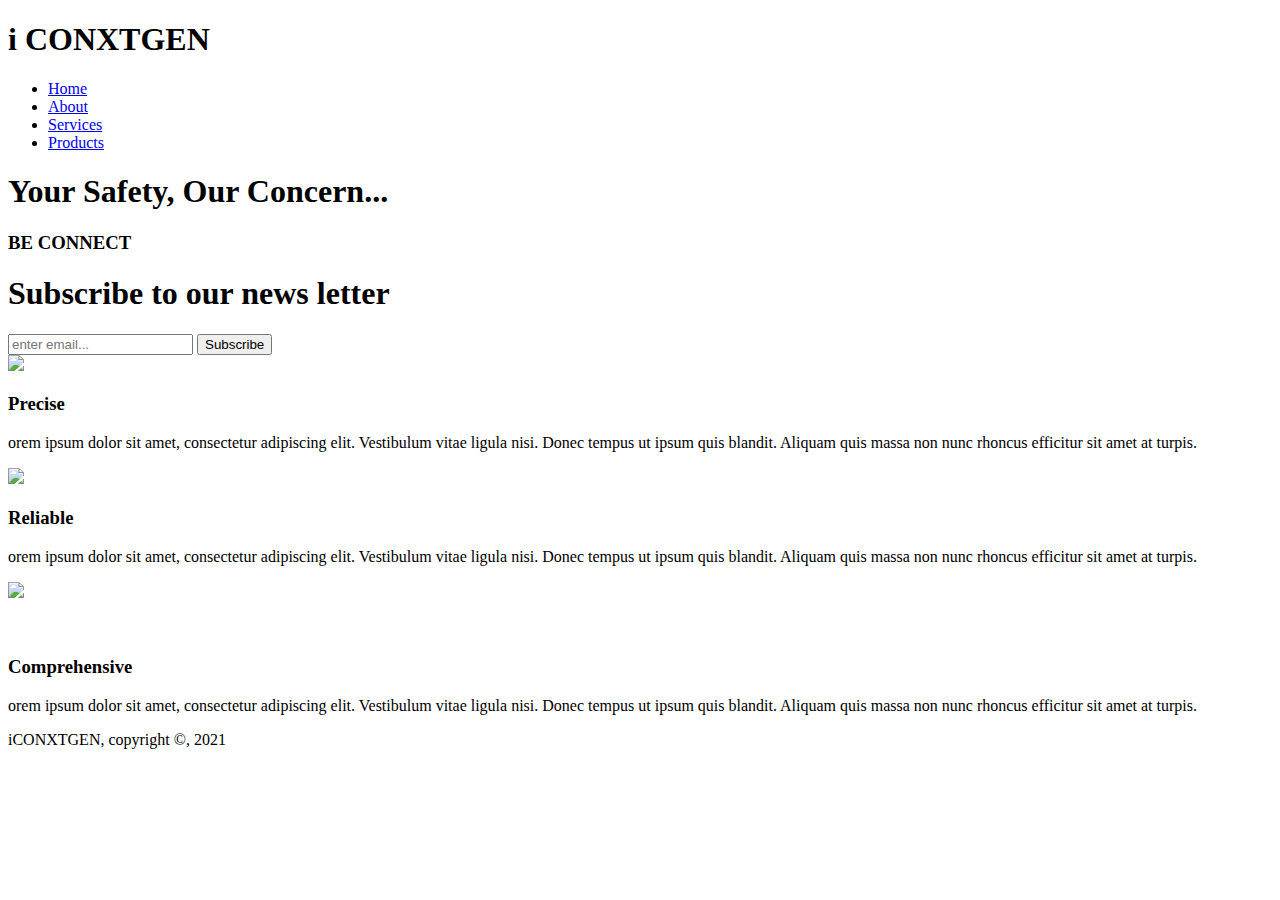
==== Index.html @ 9142546f "Add files via upload" ====
<!DOCTYPE html>
<html>
<head>
<meta charset="utf-8">
<meta name="viewport" content="width=device-width">
<meta name="description" content="Affordable and professional web Design">
<meta name="keyword" content="Web Design, affordable webdesign, professional web design">
<meta name="author" content="Sailendra Shrestha">
	<title>iCONXTGEN | Welcome</title>
	<link rel="stylesheet" type="text/css" href="./css/style.css">

	<link rel="stylesheet" href="https://cdnjs.cloudflare.com/ajax/libs/animate.css/4.1.1/animate.min.css"/>
</head>
<body>
	<header>
		<div Class = "container">
			<div id="branding">
			<h1> <span class="highlight"> 	 i   </span> CONXTGEN</h1> 
			</div>
			<nav>
				<ul>
					<li class="current"><a href="index.html">Home</a></li>
					<li><a href="about.html">About </a></li>
					<li><a href="services.html">Services</a></li>
					<li><a href="products.html">Products</a></li>
				</ul>
			</nav>	
		</div>	
	</header>
	<section id="showcase">
		<div class="container">
			<h1>Your Safety, Our Concern... </h1>
			<h3>BE CONNECT </h3> 
		
		</div>
	</section>
	<section id="newsletter">
		<div class="container">
			<h1>Subscribe to our news letter</h1>
			<form>
				<input type="email" placeholder="enter email...">
				<button type="submit" class="button_1">Subscribe</button>
			</form>
		</div>
	</section>
	<section id="boxes">
		<div class="container">
			<div class="box">
			<img src="./img/target.svg">
				<h3>Precise</h3>
				<p>orem ipsum dolor sit amet, consectetur adipiscing elit. Vestibulum vitae ligula nisi. Donec tempus ut ipsum quis blandit. Aliquam quis massa non nunc rhoncus efficitur sit amet at turpis.</p>
			</div>
			<div class="box">
				<img src="./img/protected.svg">
				<h3>Reliable</h3>
				<p>orem ipsum dolor sit amet, consectetur adipiscing elit. Vestibulum vitae ligula nisi. Donec tempus ut ipsum quis blandit. Aliquam quis massa non nunc rhoncus efficitur sit amet at turpis.</p>
			
			</div>
			<div class="box">
				<img src="./img/comprehensive.svg">
				<br><br><br>
				<h3>Comprehensive</h3>
				<p>orem ipsum dolor sit amet, consectetur adipiscing elit. Vestibulum vitae ligula nisi. Donec tempus ut ipsum quis blandit. Aliquam quis massa non nunc rhoncus efficitur sit amet at turpis.</p>
			</div>
		</div>
	</section>
	<footer>
		<p>
			iCONXTGEN, copyright &copy, 2021
		</p>
	</footer>
</body>
</html>
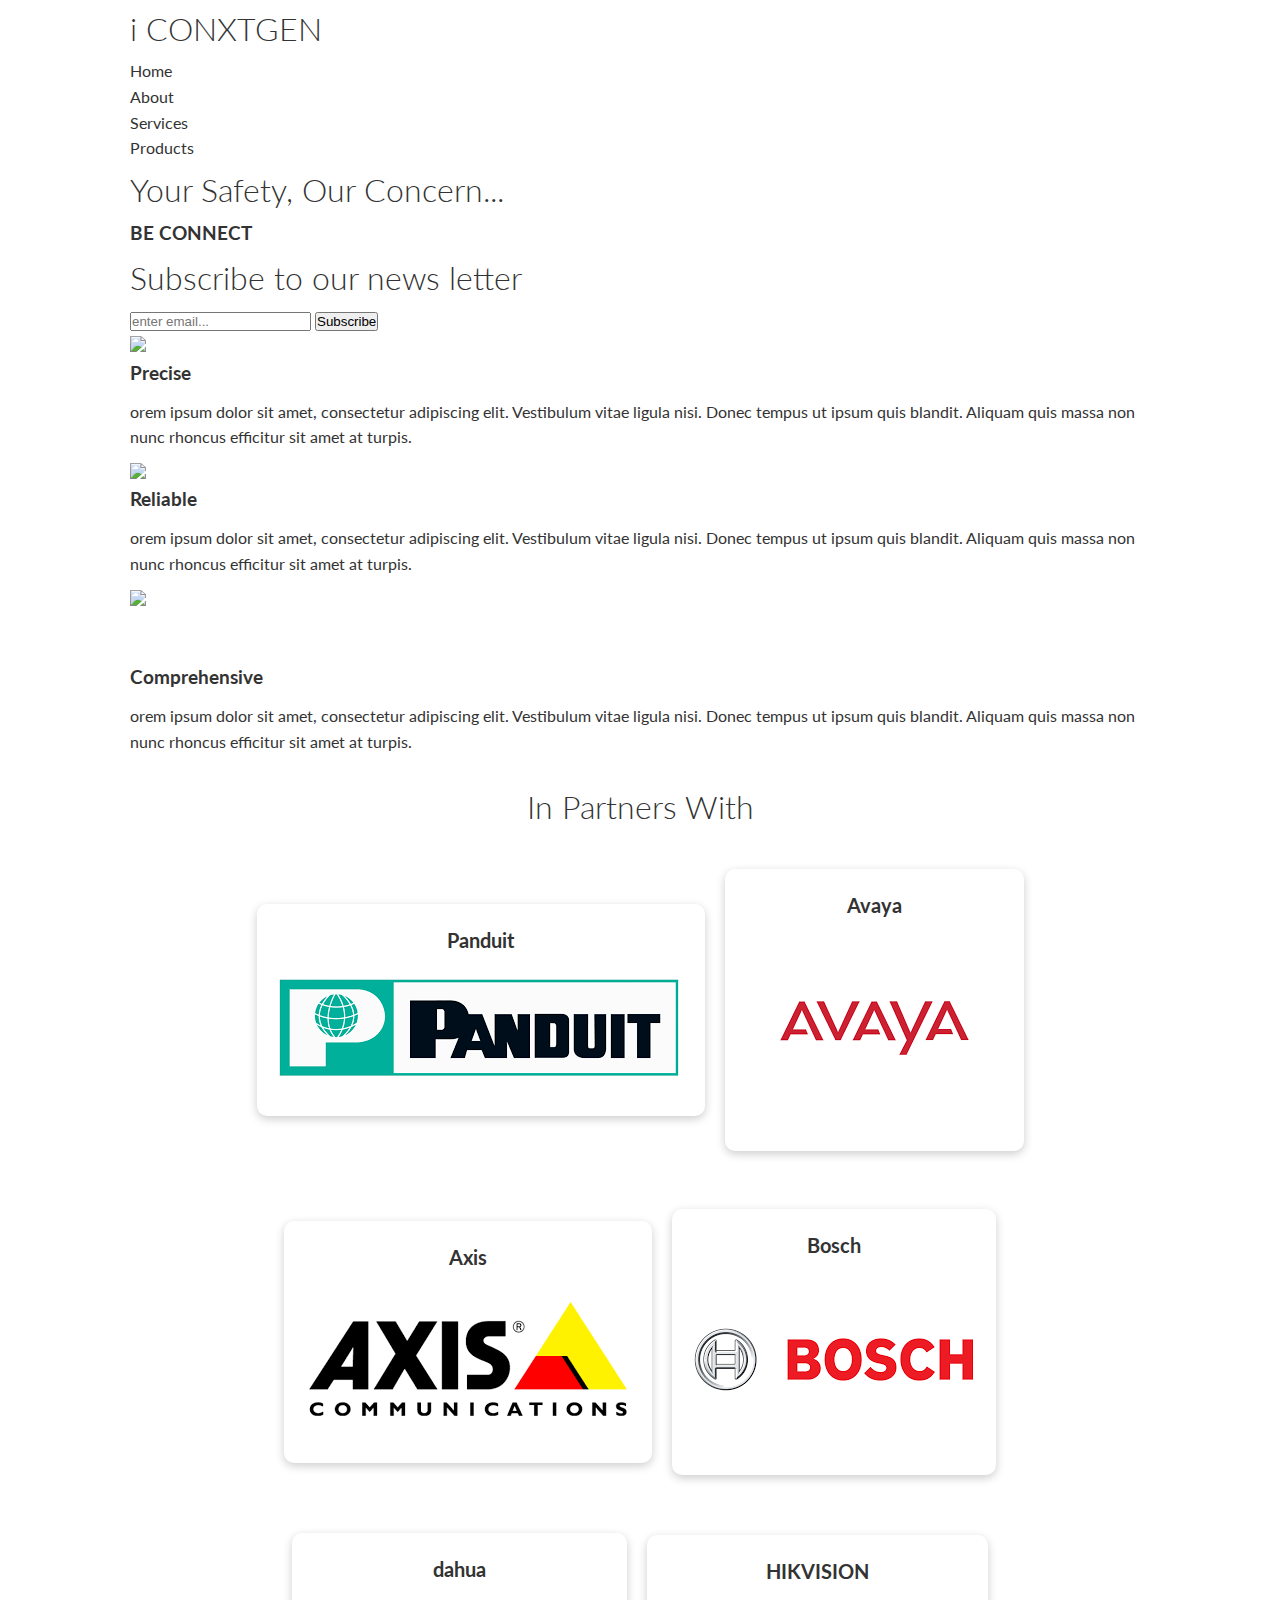
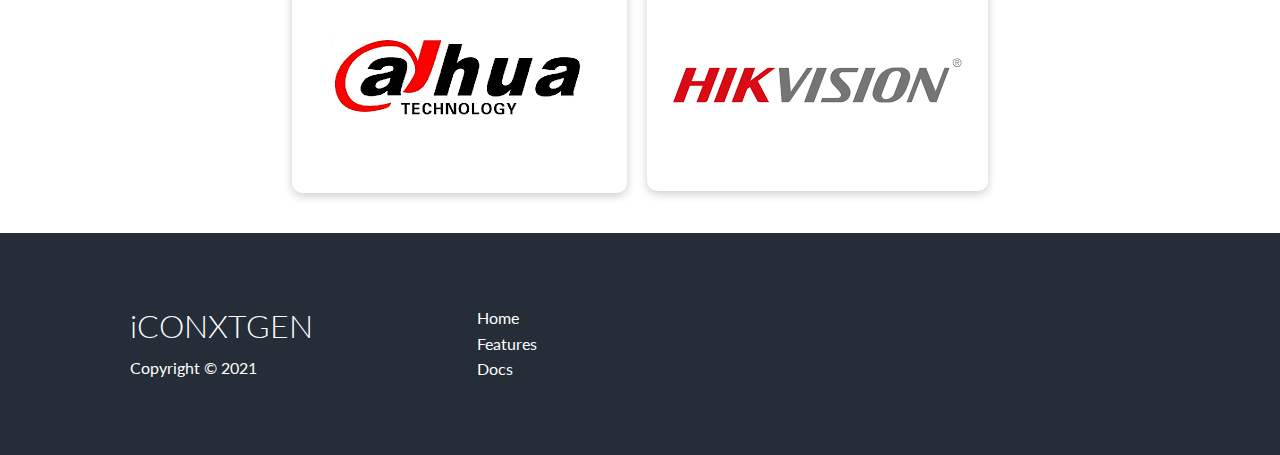
==== commit 03acac20: "Add files via upload" ====
--- a/Index.html
+++ b/Index.html
@@ -8,6 +8,10 @@
 <meta name="author" content="Sailendra Shrestha">
 	<title>iCONXTGEN | Welcome</title>
 	<link rel="stylesheet" type="text/css" href="./css/style.css">
+
+	<link rel="stylesheet" href="https://cdnjs.cloudflare.com/ajax/libs/font-awesome/5.15.1/css/all.min.css" integrity="sha512-+4zCK9k+qNFUR5X+cKL9EIR+ZOhtIloNl9GIKS57V1MyNsYpYcUrUeQc9vNfzsWfV28IaLL3i96P9sdNyeRssA==" crossorigin="anonymous" />
+    <link rel="stylesheet" href="css/utilities.css">
+    <link rel="stylesheet" href="css/style2.css">
 
 	<link rel="stylesheet" href="https://cdnjs.cloudflare.com/ajax/libs/animate.css/4.1.1/animate.min.css"/>
 </head>
@@ -64,10 +68,63 @@
 			</div>
 		</div>
 	</section>
-	<footer>
-		<p>
-			iCONXTGEN, copyright &copy, 2021
-		</p>
-	</footer>
+	
+	<!-- Partners -->
+    <section class="languages">
+        <h2 class="md text-center my-2">
+          In Partners With
+        </h2>
+        <div class="container flex">
+            <div class="card">
+                <h4>Panduit</h4>
+                <img src="images/logos/panduit.png" alt="">
+            </div>
+            <div class="card">
+                <h4>Avaya</h4>
+                <img src="images/logos/avaya.png" alt="">
+              </div>
+              <div class="card">
+                <h4>Axis</h4>
+                <img src="images/logos/axis.png" alt="">
+              </div>
+              <div class="card">
+                <h4>Bosch</h4>
+                <img src="images/logos/bosch.png" alt="">
+              </div>
+              <div class="card">
+                <h4>dahua</h4>
+                <img src="images/logos/dahua.png" alt="">
+              </div>
+              <div class="card">
+                <h4>HIKVISION</h4>
+                <img src="images/logos/hikvision.png" alt="">
+              </div>
+              
+        </div>
+    </section>
+
+    <!-- Footer -->
+    <footer class="footer bg-dark py-5">
+        <div class="container grid grid-3">
+            <div>
+                <h1>iCONXTGEN
+                </h1>
+                <p>Copyright &copy; 2021</p>
+            </div>
+            <nav>
+                <ul>
+                    <li><a href="index.html">Home</a></li>
+                    <li><a href="features.html">Features</a></li>
+                    <li><a href="docs.html">Docs</a></li>
+                </ul>
+            </nav>
+            <div class="social">
+                <a href="#"><i class="fab fa-github fa-2x"></i></a>
+                <a href="#"><i class="fab fa-facebook fa-2x"></i></a>
+                <a href="#"><i class="fab fa-instagram fa-2x"></i></a>
+                <a href="#"><i class="fab fa-twitter fa-2x"></i></a>
+            </div>
+        </div>
+    </footer>
 </body>
 </html>	--- a/css/utilities.css
+++ b/css/utilities.css
@@ -0,0 +1,234 @@
+.container {
+  max-width: 1100px;
+  margin: 0 auto;
+  overflow: auto;
+  padding: 0 40px;
+}
+
+.card {
+  background-color: #fff;
+  color: #333;
+  border-radius: 10px;
+  box-shadow: 0 3px 10px rgba(0, 0, 0, 0.2);
+  padding: 20px;
+  margin: 10px;
+}
+
+.btn {
+  display: inline-block;
+  padding: 10px 30px;
+  cursor: pointer;
+  background: var(--primary-color);
+  color: #fff;
+  border: none;
+  border-radius: 5px;
+}
+
+.btn-outline {
+  background-color: transparent;
+  border: 1px #fff solid;
+}
+
+.btn:hover {
+  transform: scale(0.98);
+}
+
+/* Backgrounds & colored buttons */
+.bg-primary,
+.btn-primary {
+  background-color: var(--primary-color);
+  color: #fff;
+}
+
+.bg-secondary,
+.btn-secondary {
+  background-color: var(--secondary-color);
+  color: #fff;
+}
+
+.bg-dark,
+.btn-dark {
+  background-color: var(--dark-color);
+  color: #fff;
+}
+
+.bg-light,
+.btn-light {
+  background-color: var(--light-color);
+  color: #333;
+}
+
+.bg-primary a,
+.btn-primary a,
+.bg-secondary a,
+.btn-secondary a,
+.bg-dark a,
+.btn-dark a {
+  color: #fff;
+}
+
+/* Text colors */
+.text-primary {
+  color: var(--primary-color);
+}
+
+.text-secondary {
+  color: var(--secondary-color);
+}
+
+.text-dark {
+  color: var(--dark-color);
+}
+
+.text-light {
+  color: var(--light-color);
+}
+
+/* Text sizes */
+.lead {
+  font-size: 20px;
+}
+
+.sm {
+  font-size: 1rem;
+}
+
+.md {
+  font-size: 2rem;
+}
+
+.lg {
+  font-size: 3rem;
+}
+
+.xl {
+  font-size: 4rem;
+}
+
+.text-center {
+  text-align: center;
+}
+
+/* Alert */
+.alert {
+  background-color: var(--light-color);
+  padding: 10px 20px;
+  font-weight: bold;
+  margin: 15px 0;
+}
+
+.alert i {
+  margin-right: 10px;
+}
+
+.alert-success {
+  background-color: var(--success-color);
+  color: #fff;
+}
+
+.alert-error {
+  background-color: var(--error-color);
+  color: #fff;
+}
+
+.flex {
+  display: flex;
+  justify-content: center;
+  align-items: center;
+  height: 100%;
+}
+
+.grid {
+  display: grid;
+  grid-template-columns: repeat(2, 1fr);
+  gap: 20px;
+  justify-content: center;
+  align-items: center;
+  height: 100%;
+}
+
+.grid-3 {
+  grid-template-columns: repeat(3, 1fr);
+}
+
+/* Margin */
+.my-1 {
+  margin: 1rem 0;
+}
+
+.my-2 {
+  margin: 1.5rem 0;
+}
+
+.my-3 {
+  margin: 2rem 0;
+}
+
+.my-4 {
+  margin: 3rem 0;
+}
+
+.my-5 {
+  margin: 4rem 0;
+}
+
+.m-1 {
+  margin: 1rem;
+}
+
+.m-2 {
+  margin: 1.5rem;
+}
+
+.m-3 {
+  margin: 2rem;
+}
+
+.m-4 {
+  margin: 3rem;
+}
+
+.m-5 {
+  margin: 4rem;
+}
+
+/* Padding */
+.py-1 {
+  padding: 1rem 0;
+}
+
+.py-2 {
+  padding: 1.5rem 0;
+}
+
+.py-3 {
+  padding: 2rem 0;
+}
+
+.py-4 {
+  padding: 3rem 0;
+}
+
+.py-5 {
+  padding: 4rem 0;
+}
+
+.p-1 {
+  padding: 1rem;
+}
+
+.p-2 {
+  padding: 1.5rem;
+}
+
+.p-3 {
+  padding: 2rem;
+}
+
+.p-4 {
+  padding: 3rem;
+}
+
+.p-5 {
+  padding: 4rem;
+}
--- a/css/style2.css
+++ b/css/style2.css
@@ -0,0 +1,392 @@
+@import url('https://fonts.googleapis.com/css2?family=Lato:wght@300&display=swap');
+
+:root {
+  --primary-color: #b93232;
+  --secondary-color: #133bb1ee;
+  --dark-color: #030e1ade;
+  --light-color: #f4f4f4;
+  --success-color: #5cb85c;
+  --error-color: #d9534f;
+}
+
+* {
+  box-sizing: border-box;
+  padding: 0;
+  margin: 0;
+}
+
+body {
+  font-family: 'Lato', sans-serif;
+  color: #333;
+  line-height: 1.6;
+}
+
+ul {
+  list-style-type: none;
+}
+
+a {
+  text-decoration: none;
+  color: #333;
+}
+
+h1,
+h2 {
+  font-weight: 300;
+  line-height: 1.2;
+  margin: 10px 0;
+}
+
+p {
+  margin: 10px 0;
+}
+
+img {
+  width: 100%;
+}
+
+code,
+pre {
+  background: #333;
+  color: #fff;
+  padding: 10px;
+}
+
+.hidden {
+  visibility: hidden;
+  height: 0;
+}
+
+/* Navbar */
+.navbar {
+  background-color: var(--primary-color);
+  color: #fff;
+  height: 70px;
+}
+
+.navbar ul {
+  display: flex;
+}
+
+.navbar a {
+  color: #fff;
+  padding: 10px;
+  margin: 0 5px;
+}
+
+.navbar a:hover {
+  border-bottom: 2px #fff solid;
+}
+
+.navbar .flex {
+  justify-content: space-between;
+}
+
+/* Showcase */
+.showcase {
+  height: 400px;
+  background-color: var(--primary-color);
+  color: #fff;
+  position: relative;
+}
+
+.showcase h1 {
+  font-size: 40px;
+}
+
+.showcase p {
+  margin: 20px 0;
+}
+
+.showcase .grid {
+  overflow: visible;
+  grid-template-columns: 55% auto;
+  gap: 30px;
+}
+
+.showcase-text {
+  animation: slideInFromLeft 1s ease-in;
+}
+
+.showcase-form {
+  position: relative;
+  top: 60px;
+  height: 350px;
+  width: 400px;
+  padding: 40px;
+  z-index: 100;
+  justify-self: flex-end;
+  animation: slideInFromRight 1s ease-in;
+}
+
+.showcase-form .form-control {
+  margin: 30px 0;
+}
+
+.showcase-form input[type='text'],
+.showcase-form input[type='email'] {
+  border: 0;
+  border-bottom: 1px solid #b4becb;
+  width: 100%;
+  padding: 3px;
+  font-size: 16px;
+}
+
+.showcase-form input:focus {
+  outline: none;
+}
+
+.showcase::before,
+.showcase::after {
+  content: '';
+  position: absolute;
+  height: 100px;
+  bottom: -70px;
+  right: 0;
+  left: 0;
+  background: #fff;
+  transform: skewY(-3deg);
+  -webkit-transform: skewY(-3deg);
+  -moz-transform: skewY(-3deg);
+  -ms-transform: skewY(-3deg);
+}
+
+/* Stats */
+.stats {
+  padding-top: 100px;
+  animation: slideInFromBottom 1s ease-in;
+}
+
+.stats-heading {
+  max-width: 500px;
+  margin: auto;
+}
+
+.stats .grid h3 {
+  font-size: 35px;
+}
+
+.stats .grid p {
+  font-size: 20px;
+  font-weight: bold;
+}
+
+/* Cli */
+.cli .grid {
+  grid-template-columns: repeat(3, 1fr);
+  grid-template-rows: repeat(2, 1fr);
+}
+
+.cli .grid > *:first-child {
+  grid-column: 1 / span 2;
+  grid-row: 1 / span 2;
+}
+
+/* Cloud */
+.cloud .grid {
+  grid-template-columns: 4fr 3fr;
+}
+
+/* Languages */
+
+.languages .flex {
+  flex-wrap: wrap;
+}
+
+.languages .card {
+  text-align: center;
+  margin: 18px 10px 40px;
+  transition: transform 0.2s ease-in;
+}
+
+.languages .card h4 {
+  font-size: 20px;
+  margin-bottom: 10px;
+}
+
+.languages .card:hover {
+  transform: translateY(-15px);
+}
+
+/* Features */
+.features-head img,
+.docs-head img {
+  width: 200px;
+  justify-self: flex-end;
+}
+
+.features-sub-head img {
+  width: 300px;
+  justify-self: flex-end;
+}
+
+.features-main .card > i {
+  margin-right: 20px;
+}
+
+.features-main .grid {
+  padding: 30px;
+}
+
+.features-main .grid > *:first-child {
+  grid-column: 1 / span 3;
+}
+
+.features-main .grid > *:nth-child(2) {
+  grid-column: 1 / span 2;
+}
+
+/* Docs */
+.docs-main h3 {
+  margin: 20px 0;
+}
+
+.docs-main .grid {
+  grid-template-columns: 1fr 2fr;
+  align-items: flex-start;
+}
+
+.docs-main nav li {
+  font-size: 17px;
+  padding-bottom: 5px;
+  margin-bottom: 5px;
+  border-bottom: 1px #ccc solid;
+}
+
+.docs-main a:hover {
+  font-weight: bold;
+}
+
+/* Footer */
+.footer .social a {
+  margin: 0 10px;
+}
+
+.fa-github:hover {
+  color: #000000;
+}
+
+.fa-facebook:hover {
+  color: #1773EA;
+}
+
+.fa-instagram:hover {
+  color: #B32E87;
+}
+
+.fa-twitter:hover {
+  color: #1C9CEA;
+}
+
+/* Animations */
+@keyframes slideInFromLeft {
+  0% {
+    transform: translateX(-100%);
+  }
+
+  100% {
+    transform: translateX(0);
+  }
+}
+
+@keyframes slideInFromRight {
+  0% {
+    transform: translateX(100%);
+  }
+
+  100% {
+    transform: translateX(0);
+  }
+}
+
+@keyframes slideInFromTop {
+  0% {
+    transform: translateY(-100%);
+  }
+
+  100% {
+    transform: translateX(0);
+  }
+}
+
+@keyframes slideInFromBottom {
+  0% {
+    transform: translateY(100%);
+  }
+
+  100% {
+    transform: translateX(0);
+  }
+}
+
+/* Tablets and under */
+@media (max-width: 768px) {
+  .grid,
+  .showcase .grid,
+  .stats .grid,
+  .cli .grid,
+  .cloud .grid,
+  .features-main .grid,
+  .docs-main .grid {
+    grid-template-columns: 1fr;
+    grid-template-rows: 1fr;
+  }
+
+  .showcase {
+    height: auto;
+  }
+
+  .showcase-text {
+    text-align: center;
+    margin-top: 40px;
+    animation: slideInFromTop 1s ease-in;
+  }
+
+  .showcase-form {
+    justify-self: center;
+    margin: auto;
+    animation: slideInFromBottom 1s ease-in;
+  }
+
+  .cli .grid > *:first-child {
+    grid-column: 1;
+    grid-row: 1;
+  }
+
+  .features-head,
+  .features-sub-head,
+  .docs-head {
+    text-align: center;
+  }
+
+  .features-head img,
+  .features-sub-head img,
+  .docs-head img {
+    justify-self: center;
+  }
+
+  .features-main .grid > *:first-child,
+  .features-main .grid > *:nth-child(2) {
+    grid-column: 1;
+  }
+}
+
+/* Mobile */
+@media (max-width: 500px) {
+  .navbar {
+    height: 110px;
+  }
+
+  .navbar .flex {
+    flex-direction: column;
+  }
+
+  .navbar ul {
+    padding: 10px;
+    background-color: rgba(0, 0, 0, 0.1);
+  }
+  
+  .showcase-form {
+    width: 300px;
+  }
+}
